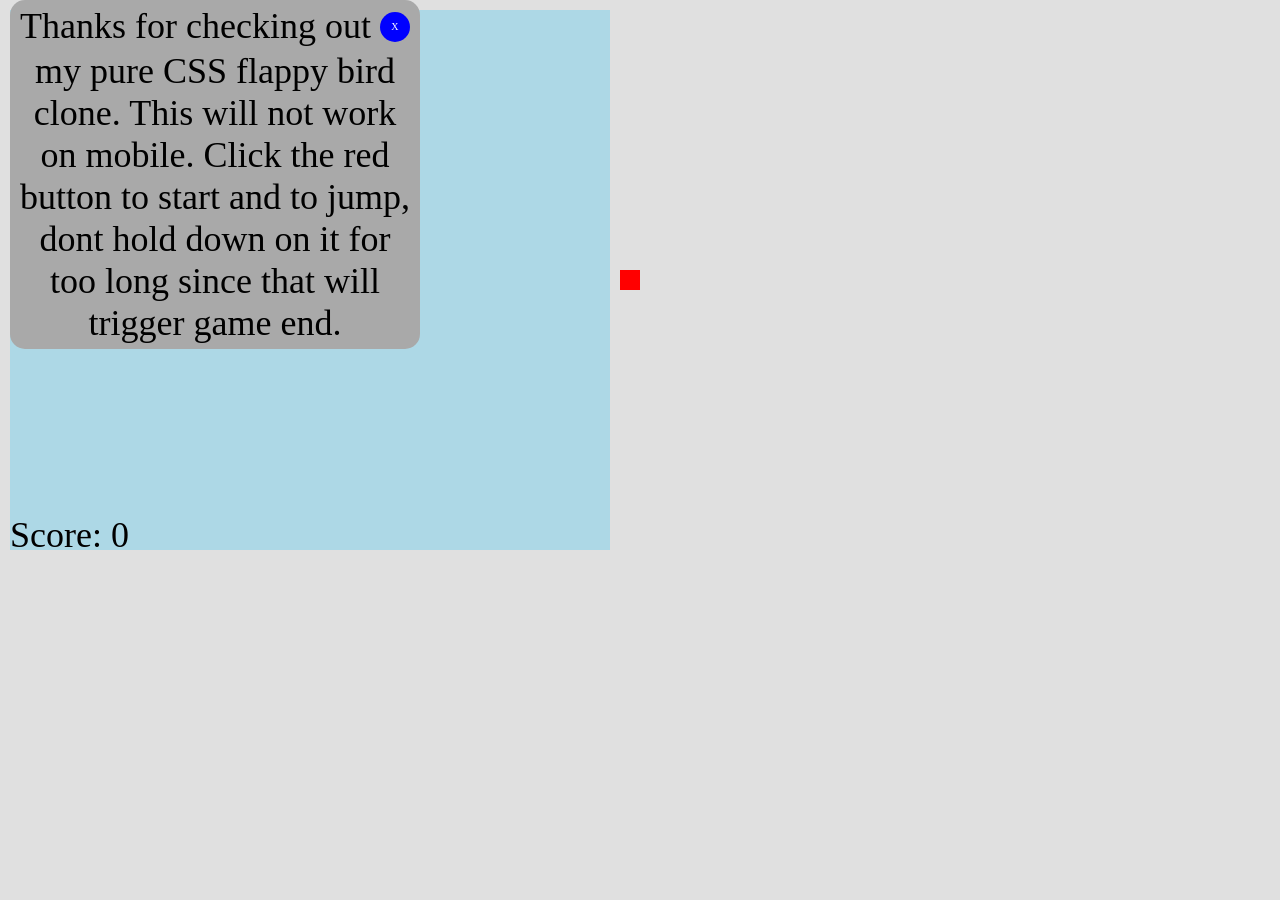
==== flappybird/index.html @ ee05d88c "done" ====
<!DOCTYPE html>
<html>
  <head>
    <link rel="stylesheet" href="./index.css" />
  </head>
  <body>
    <div id="randomiser">
      <div id="input-holder">
        <input name="a" type="radio" id="hide-info" />
        <input name="jump" type="radio" id="15-fall1" />
        <input name="jump" type="radio" id="14-fall1" />
        <input name="jump" type="radio" id="13-fall1" />
        <input name="jump" type="radio" id="12-fall1" />
        <input name="jump" type="radio" id="11-fall1" />
        <input name="jump" type="radio" id="10-fall1" />
        <input name="jump" type="radio" id="9-fall1" />
        <input name="jump" type="radio" id="8-fall1" />
        <input name="jump" type="radio" id="7-fall1" />
        <input name="jump" type="radio" id="6-fall1" />
        <input name="jump" type="radio" id="5-fall1" />
        <input name="jump" type="radio" id="4-fall1" />
        <input name="jump" type="radio" id="3-fall1" />
        <input name="jump" type="radio" id="2-fall1" />
        <input name="jump" type="radio" id="1-fall1" />
        <input name="jump" type="radio" id="0-fall1" />
        <input name="jump" type="radio" id="-1-fall1" />
        <input name="jump" type="radio" id="-2-fall1" />
        <input name="jump" type="radio" id="-3-fall1" />
        <input name="jump" type="radio" id="-4-fall1" />
        <input name="jump" type="radio" id="-5-fall1" />
        <input name="jump" type="radio" id="-6-fall1" />
        <input name="jump" type="radio" id="-7-fall1" />
        <input name="jump" type="radio" id="-8-fall1" />
        <input name="jump" type="radio" id="-9-fall1" />
        <input name="jump" type="radio" id="-10-fall1" />
        <input name="jump" type="radio" id="-11-fall1" />
        <input name="jump" type="radio" id="-12-fall1" />
        <input name="jump" type="radio" id="-13-fall1" />
        <input name="jump" type="radio" id="-14-fall1" />
        <input name="jump" type="radio" id="-15-fall1" />

        <input name="jump" type="radio" id="15-fall2" />
        <input name="jump" type="radio" id="14-fall2" />
        <input name="jump" type="radio" id="13-fall2" />
        <input name="jump" type="radio" id="12-fall2" />
        <input name="jump" type="radio" id="11-fall2" />
        <input name="jump" type="radio" id="10-fall2" />
        <input name="jump" type="radio" id="9-fall2" />
        <input name="jump" type="radio" id="8-fall2" />
        <input name="jump" type="radio" id="7-fall2" />
        <input name="jump" type="radio" id="6-fall2" />
        <input name="jump" type="radio" id="5-fall2" />
        <input name="jump" type="radio" id="4-fall2" />
        <input name="jump" type="radio" id="3-fall2" />
        <input name="jump" type="radio" id="2-fall2" />
        <input name="jump" type="radio" id="1-fall2" />
        <input name="jump" type="radio" id="0-fall2" />
        <input name="jump" type="radio" id="-1-fall2" />
        <input name="jump" type="radio" id="-2-fall2" />
        <input name="jump" type="radio" id="-3-fall2" />
        <input name="jump" type="radio" id="-4-fall2" />
        <input name="jump" type="radio" id="-5-fall2" />
        <input name="jump" type="radio" id="-6-fall2" />
        <input name="jump" type="radio" id="-7-fall2" />
        <input name="jump" type="radio" id="-8-fall2" />
        <input name="jump" type="radio" id="-9-fall2" />
        <input name="jump" type="radio" id="-10-fall2" />
        <input name="jump" type="radio" id="-11-fall2" />
        <input name="jump" type="radio" id="-12-fall2" />
        <input name="jump" type="radio" id="-13-fall2" />
        <input name="jump" type="radio" id="-14-fall2" />
        <input name="jump" type="radio" id="-15-fall2" />
      </div>
      <div id="game-screen"></div>
      <div id="bird-frame">
        <div id="bird"></div>
        <div class="jump-label-holder" id="jump-label-holder-1">
          <label class="game-ender"></label>
          <label for="15-fall1"></label>
          <label for="14-fall1"></label>
          <label for="13-fall1"></label>
          <label for="12-fall1"></label>
          <label for="11-fall1"></label>
          <label for="10-fall1"></label>
          <label for="9-fall1"></label>
          <label for="8-fall1"></label>
          <label for="7-fall1"></label>
          <label for="6-fall1"></label>
          <label for="5-fall1"></label>
          <label for="4-fall1"></label>
          <label for="3-fall1"></label>
          <label for="2-fall1"></label>
          <label for="1-fall1"></label>
          <label for="0-fall1"></label>
          <label for="-1-fall1"></label>
          <label for="-2-fall1"></label>
          <label for="-3-fall1"></label>
          <label for="-4-fall1"></label>
          <label for="-5-fall1"></label>
          <label for="-6-fall1"></label>
          <label for="-7-fall1"></label>
          <label for="-8-fall1"></label>
          <label for="-9-fall1"></label>
          <label for="-10-fall1"></label>
          <label for="-11-fall1"></label>
          <label for="-12-fall1"></label>
          <label for="-13-fall1"></label>
          <label for="-14-fall1"></label>
          <label for="-15-fall1"></label>
          <label class="game-ender"></label>
        </div>
        <div class="jump-label-holder" id="jump-label-holder-2">
          <label class="game-ender"></label>
          <label for="15-fall2"></label>
          <label for="14-fall2"></label>
          <label for="13-fall2"></label>
          <label for="12-fall2"></label>
          <label for="11-fall2"></label>
          <label for="10-fall2"></label>
          <label for="9-fall2"></label>
          <label for="8-fall2"></label>
          <label for="7-fall2"></label>
          <label for="6-fall2"></label>
          <label for="5-fall2"></label>
          <label for="4-fall2"></label>
          <label for="3-fall2"></label>
          <label for="2-fall2"></label>
          <label for="1-fall2"></label>
          <label for="0-fall2"></label>
          <label for="-1-fall2"></label>
          <label for="-2-fall2"></label>
          <label for="-3-fall2"></label>
          <label for="-4-fall2"></label>
          <label for="-5-fall2"></label>
          <label for="-6-fall2"></label>
          <label for="-7-fall2"></label>
          <label for="-8-fall2"></label>
          <label for="-9-fall2"></label>
          <label for="-10-fall2"></label>
          <label for="-11-fall2"></label>
          <label for="-12-fall2"></label>
          <label for="-13-fall2"></label>
          <label for="-14-fall2"></label>
          <label for="-15-fall2"></label>
          <label class="game-ender"></label>
        </div>
      </div>
      <div id="label-blocker">
        <div class="upper"></div>
        <div class="middle"></div>
        <div class="lower"></div>
      </div>
      <div id="pipe-1" class="pipe-frame">
        <div class="upper"></div>
        <div class="lower"></div>
        <div class="game-ender"></div>
      </div>
      <div id="pipe-2" class="pipe-frame">
        <div class="upper"></div>
        <div class="lower"></div>
        <div class="game-ender"></div>
      </div>
      <div id="pipe-3" class="pipe-frame">
        <div class="upper"></div>
        <div class="lower"></div>
        <div class="game-ender"></div>
      </div>
      <div id="score"></div>
      <div id="hider">
        <div id="hider-top"></div>
        <div id="hider-middle" class="blank">
          <div id="hider-left"></div>
          <div id="hider-game" class="blank"></div>
          <div id="hider-a"></div>
          <div id="hider-click" class="blank">
            <div></div>
            <div></div>
          </div>
          <div></div>
        </div>
        <div id="hider-bottom"></div>
      </div>
      <div id="message">
        Thanks for checking out <label for="hide-info"> X </label> my pure CSS
        flappy bird clone. This will not work on mobile. Click the red button to start and to jump, dont hold
        down on it for too long since that will trigger game end.
        <!-- <a href="">See how I made it.</a> -->
      </div>
      <div id="normal-end" class="game-end">
        Game Over! <br />
        Click <a href="./">here</a> to play again.
        It is possible the collision detection is a bit buggy, so if you think you didnt hit anything, try again and hopefully it will work better.
      </div>
      <div id="hold-end" class="game-end">
        Game Over! <br />
        Do not keep the mouse pressed on the red button for extended periods of
        time. Click
        <a href="./">here</a> to play again.
      </div>
    </div>
  </body>
</html>
---- flappybird/index.css ----
@property --randomiser {
  syntax: "<number>";
  initial-value: 0;
  inherits: true;
}

@property --bird-delta-y {
  syntax: "<length>";
  initial-value: 0px;
  inherits: true;
}

@property --pipe-left {
  syntax: "<length>";
  initial-value: 0px;
  inherits: true;
}

@property --score {
  syntax: "<integer>";
  initial-value: 0;
  inherits: true;
}

@font-face {
  font-family: "Orbitron";
  font-style: normal;
  font-weight: 400;
  src: url(font.woff2) format("woff2");
  unicode-range: U+0000-00FF, U+0131, U+0152-0153, U+02BB-02BC, U+02C6, U+02DA,
    U+02DC, U+2000-206F, U+2074, U+20AC, U+2122, U+2191, U+2193, U+2212, U+2215,
    U+FEFF, U+FFFD;
}

:root {
  --jump-height: 70px;
  --fall-distance: 800px;
  --jump-duration: 1.5s;

  --active-number: 0;
  --click-box-height: 20px;
  --click-box-number: 33;
  --click-box-width: 20px;

  --user-target-side-length: 20px;

  --game-width: 600px;
  --bird-frame-width: 630px;
  --game-height-in-boxes: 27;
  --game-height: calc(var(--click-box-height) * var(--game-height-in-boxes));

  --margin-top: 10px;
  --margin-left: 10px;
  --background: #e0e0e0;

  --brid-x: 80px;
  --bird-delta-y: 0px;
  --bird-frame-height: calc(var(--click-box-height) * var(--click-box-number));
  --bird-frame-base-top: calc(
    var(--margin-top) - var(--click-box-height) *
      (var(--click-box-number) - var(--game-height-in-boxes)) / 2
  );
  --furthest-click-dist: calc(
    var(--click-box-height) * (var(--click-box-number) - 1) / 2
  );
  --bird-frame-top: calc(
    var(--bird-frame-base-top) +
      clamp(
        var(--furthest-click-dist) * -1,
        var(--bird-delta-y) + var(--active-number) * var(--click-box-height),
        var(--furthest-click-dist)
      )
  );

  animation-fill-mode: forwards;
  animation-duration: var(--jump-duration);

  --bird-width: 40px;

  --pipe-width: 80px;
  --pipe-vertical-gap: 140px;
  --pipe-horizontol-gap: 300px;
  --pipe-count: 3;
  --pipe-speed: calc(95px / 1s);
  --pipe-delay: calc(var(--pipe-horizontol-gap) / var(--pipe-speed));
  --pipe-duration: calc(var(--pipe-delay) * var(--pipe-count));

  --max-index: 10000;

  font-family: Orbitron;
  background-color: lightgray;
  font-size: 36px;
}

body {
  height: 100vh;
  width: 100vw;
  margin: 0px var(--margin-left);
  background-color: #e0e0e0;
  overflow: hidden;
}

#game-screen {
  position: fixed;
  background-color: lightblue;
  height: var(--game-height);
  width: var(--game-width);
  top: var(--margin-top);
}

label {
  width: var(--click-box-width);
  height: var(--click-box-height);
  background-color: blue;
  cursor: pointer;
}
label:active {
  height: 300px;
}

#input-holder {
  display: none;
}

#bird-frame {
  position: absolute;
  display: flex;
  align-items: center;
  justify-content: space-between;
  width: var(--bird-frame-width);
  height: var(--bird-frame-height);
  top: var(--bird-frame-top);
}

.jump-label-holder {
  display: flex;
  flex-direction: column;
}

#bird {
  position: relative;
  left: var(--brid-x);
  background-image: url("./bird.svg");
  height: var(--bird-width);
  width: var(--bird-width);
  z-index: 2;
  transition: background-image 0.06s steps(1);
}

#bird:has(~ div label:active) {
  background-image: url("./bird-flap.svg");
  transition: background-image 0s steps(1);
}

#jump-label-holder-2 {
  display: none;
}

div:has(input[id$="fall1"]:checked) ~ * #jump-label-holder-2 {
  display: flex;
}

div:has(input[id$="fall1"]:checked) ~ * #jump-label-holder-1 {
  display: none;
}

:root:not(:has(input#hide-info:checked)) #jump-label-holder-1,
:root:not(:has(input#hide-info:checked)) #jump-label-holder-2 {
  display: none !important;
}

/* Pipes */

#pipe-1 {
  --pipe-number: 1;
}

#pipe-2 {
  --pipe-number: 2;
  animation-delay: calc(var(--pipe-delay) * 1);
}

#pipe-3 {
  --pipe-number: 3;
  animation-delay: calc(var(--pipe-delay) * 2);
}

.pipe-frame {
  /* Calculate gap location */
  --integer: round(
    down,
    calc((var(--score) + 3 - var(--pipe-number)) / 3)
  );
  --pipe-index: calc(var(--integer) * 3 + var(--pipe-number));
  --secondary-index: calc(var(--pipe-index) + 3 * round(down, var(--randomiser)));
  --random-number: calc(
    (1 + sin(20 * pow(var(--secondary-index), 6 / 7)) * sin(pow( 4 * var(--pipe-index), 1.5))) / 2
  );

  --y-of-top: calc(
    40px + var(--random-number) *
      (var(--game-height) - var(--pipe-vertical-gap) - 80px)
  );

  position: fixed;
  width: var(--pipe-width);
  display: flex;
  flex-direction: column;
  justify-content: space-between;
  height: var(--game-height);
  top: var(--margin-top);

  z-index: 3;
  animation-duration: var(--pipe-duration);
  animation-timing-function: linear;
  animation-iteration-count: infinite;

  pointer-events: none;
  --pipe-left: calc(var(--margin-left) + var(--game-width));
  left: var(--pipe-left);
  --collision-in-x: calc(
    (
        max(
            0px,
            var(--brid-x) + var(--margin-left) + var(--bird-width) -
              var(--pipe-left)
          ) / 1px
      ) *
      max(
        0px,
        var(--pipe-left) + var(--pipe-width) - var(--brid-x) -
          var(--margin-left)
      )
  );
  --bird-top: calc(
    var(--bird-frame-top) - var(--margin-top) +
      (var(--bird-frame-height) - var(--bird-width)) / 2
  );
  --collision-in-y: calc(
    max(0px, var(--y-of-top) - var(--bird-top)) +
      max(
        0px,
        var(--bird-top) + var(--bird-width) - var(--y-of-top) -
          var(--pipe-vertical-gap)
      )
  );
}

.pipe-frame div {
  background-image: url("./pipe.svg");
  width: 100%;
}

.pipe-frame .upper {
  height: var(--y-of-top);
  transform: rotate(180deg);
}

.pipe-frame .lower {
  height: calc(var(--game-height) - var(--y-of-top) - var(--pipe-vertical-gap));
}

.pipe-frame .game-ender {
  position: absolute;
  left: calc(-1 * var(--pipe-left));
  top: -10px;
  pointer-events: auto;
  opacity: 0;
  height: calc(
    200vh * (var(--collision-in-x) / 1px) * var(--collision-in-y) / 1px
  );
  width: 100vw;
}

/* Score */
#score {
  counter-reset: score;
  counter-increment: score var(--score);
}

#score::after {
  position: fixed;
  top: calc(var(--game-height) + var(--margin-top) - 36px);
  z-index: 30;

  content: "Score: " counter(score);
}

/* Animation states */

:root,
:root .pipe-frame,
:root body {
  animation-play-state: paused;
}

:root:hover:not(:has(label:active), :has(.game-end:hover, #message:hover)),
:root:hover:not(:has(.game-end:hover, #message:hover)) body,
:root:hover:not(:has(.game-end:hover, #message:hover)) .pipe-frame {
  animation-play-state: running;
}

/* Pipe animation */

#randomiser {
  animation-name: randomiser;
  animation-duration: 3600s;
}

@keyframes randomiser {
  0% {
    --randomiser: 0;
  }
  100% {
    --randomiser: 100000000;
  }
}

#randomiser:has(input#hide-info:checked) {
  animation-play-state: paused;
  
}

:root:has(input[name="jump"]:checked) .pipe-frame {
  animation-name: pipe;
}

@keyframes pipe {
  0% {
    --pipe-left: calc(var(--margin-left) + var(--game-width));
  }
  100% {
    --pipe-left: calc(
      var(--margin-left) + var(--game-width) - var(--pipe-duration) *
        var(--pipe-speed)
    );
  }
}

/* @keyframes index */

body:has(input[name="jump"]:checked) {
  --score: 0;
  animation-name: passed-index;
  animation-duration: calc(var(--max-index) * var(--pipe-delay));
  animation-delay: calc(
    (var(--game-width) + var(--pipe-width)) / var(--pipe-speed)
  );
  animation-timing-function: steps(var(--max-index), jump-start);
}

@keyframes passed-index {
  0% {
    --score: 0;
  }
  100% {
    --score: var(--max-index);
  }
}

/* Jump and fall animations */

:root:has(input[id$="fall1"]:checked) {
  animation-name: jumpAndFall2;
}
:root:has(input[id$="fall2"]:checked) {
  animation-name: jumpAndFall;
}

@keyframes jumpAndFall {
  0% {
    --bird-delta-y: 0;
    animation-timing-function: cubic-bezier(0.22, 1, 0.36, 1);
  }
  25% {
    --bird-delta-y: calc(-1 * var(--jump-height));
    animation-timing-function: cubic-bezier(0.68, 0, 1, 0.26);
  }
  100% {
    --bird-delta-y: var(--fall-distance)
  }
}

@keyframes jumpAndFall2 {
  0% {
    --bird-delta-y: 0;
    animation-timing-function: cubic-bezier(0.22, 1, 0.36, 1);
  }
  25% {
    --bird-delta-y: calc(-1 * var(--jump-height));
    animation-timing-function: cubic-bezier(0.68, 0, 1, 0.26);
  }
  100% {
    --bird-delta-y: var(--fall-distance)
  }
}

/* Label blocker */

#label-blocker {
  position: fixed;
  height: 100vh;
  width: var(--click-box-width);
  top: var(--margin-top);
  left: calc(
    var(--bird-frame-width) + var(--margin-left) - var(--click-box-width)
  );
  pointer-events: none;
  z-index: 15;
}

#label-blocker .upper {
  height: calc((var(--game-height) - var(--user-target-side-length)) / 2);
  width: 100%;
  pointer-events: auto;
}

#label-blocker .middle {
  height: var(--user-target-side-length);
  pointer-events: none;
  background-color: red;
}

#label-blocker .lower {
  height: 100%;
  width: 100%;
  pointer-events: auto;
}

/* Hiders - Used to cover up elements when not on game screen or in clicker location */

#hider {
  position: fixed;
  display: flex;
  flex-direction: column;
  width: max(100vw, var(--game-width) + 40px);
  height: 100vh;
  left: 0px;
  z-index: 10;
}

#hider > * {
  width: 100%;
}

#hider {
  pointer-events: none !important;
}

#hider :not(.blank) {
  background-color: var(--background);
}

#hider-top {
  height: var(--margin-top);
}

#hider-middle {
  height: var(--game-height);
  display: flex;
}

#hider-left {
  width: var(--margin-left);
}

#hider-game {
  width: var(--game-width);
}

#hider-a {
  width: calc(
    var(--bird-frame-width) - var(--game-width) - var(--user-target-side-length)
  );
}

#hider-click {
  width: var(--user-target-side-length);
}

#hider-click div {
  height: calc((var(--game-height) - var(--user-target-side-length)) / 2);
}

#hider-click div + div {
  margin-top: var(--user-target-side-length);
}

#hider-middle :last-child {
  flex-grow: 1;
}

#hider-bottom {
  flex-grow: 1;
}

/* Game end screen */

.game-end {
  position: fixed;
  left: 0px;
  height: 100vh;
  width: 100vw;
  background-color: rgba(255, 255, 255, 0.6);
  top: 100vh;
  z-index: 20;
  transition: top 6000s steps(1);
}

div:has(.game-ender:hover) ~ #normal-end,
.game-end:hover {
  top: 0;
  transition: top 0s;
}

div:has(label:active) ~ #hold-end {
  top: 0;
  transition: top 0s 0.3s;
}

/* Information screen */

#message {
  display: block;
  position: fixed;
  z-index: 200;

  background-color: darkgray;
  border-radius: 15px;

  text-align: center;
  width: 400px;
  padding: 5px;
}

:root:has(input#hide-info:checked) #message {
  display: none;
}

label[for="hide-info"] {
  display: inline-block;
  position: relative;
  bottom: 8px;

  height: 30px;
  width: 30px;
  border-radius: 15px;

  color: white;
  font-size: 10px;
  line-height: 30px;
}

/* Set active click number */
:root:has(input[id^="1"]:checked) {
  --active-number: 1;
}
:root:has(input[id^="0"]:checked) {
  --active-number: 0;
}
:root:has(input[id^="-1"]:checked) {
  --active-number: -1;
}
:root:has(input[id^="15"]:checked) {
  --active-number: 15;
}
:root:has(input[id^="14"]:checked) {
  --active-number: 14;
}
:root:has(input[id^="13"]:checked) {
  --active-number: 13;
}
:root:has(input[id^="12"]:checked) {
  --active-number: 12;
}
:root:has(input[id^="11"]:checked) {
  --active-number: 11;
}
:root:has(input[id^="10"]:checked) {
  --active-number: 10;
}
:root:has(input[id^="9"]:checked) {
  --active-number: 9;
}
:root:has(input[id^="8"]:checked) {
  --active-number: 8;
}
:root:has(input[id^="7"]:checked) {
  --active-number: 7;
}
:root:has(input[id^="6"]:checked) {
  --active-number: 6;
}
:root:has(input[id^="5"]:checked) {
  --active-number: 5;
}
:root:has(input[id^="4"]:checked) {
  --active-number: 4;
}
:root:has(input[id^="3"]:checked) {
  --active-number: 3;
}
:root:has(input[id^="2"]:checked) {
  --active-number: 2;
}
:root:has(input[id^="-2"]:checked) {
  --active-number: -2;
}
:root:has(input[id^="-3"]:checked) {
  --active-number: -3;
}
:root:has(input[id^="-4"]:checked) {
  --active-number: -4;
}
:root:has(input[id^="-5"]:checked) {
  --active-number: -5;
}
:root:has(input[id^="-6"]:checked) {
  --active-number: -6;
}
:root:has(input[id^="-7"]:checked) {
  --active-number: -7;
}
:root:has(input[id^="-8"]:checked) {
  --active-number: -8;
}
:root:has(input[id^="-9"]:checked) {
  --active-number: -9;
}
:root:has(input[id^="-10"]:checked) {
  --active-number: -10;
}
:root:has(input[id^="-11"]:checked) {
  --active-number: -11;
}
:root:has(input[id^="-12"]:checked) {
  --active-number: -12;
}
:root:has(input[id^="-13"]:checked) {
  --active-number: -13;
}
:root:has(input[id^="-14"]:checked) {
  --active-number: -14;
}
:root:has(input[id^="-15"]:checked) {
  --active-number: -15;
}

/* hover doesnt work when using translate */
/* pause game when certain parts not hovered over for clear endgame state */
/* Insert flappy bird and play */
/* rise animation-timing-function: cubic-bezier(0.33333, 0.66667, 0.66667, 1) */
/* fall animation-timing-function: cubic-bezier(0.33333, 0, 0.66667, 0.33333) */
/* needs to be fixed so not altered by inpout:activw */
/* height: var(--game-height/); */
/* before below figure out how to account for changing height when active?
  fix height sperately */
/* let height be defined by number of jump buttons, add varible for extra jump buttons, adjust #bird-frame top based on that, add endgame labels and screen on top of that */
/* translate y fail */
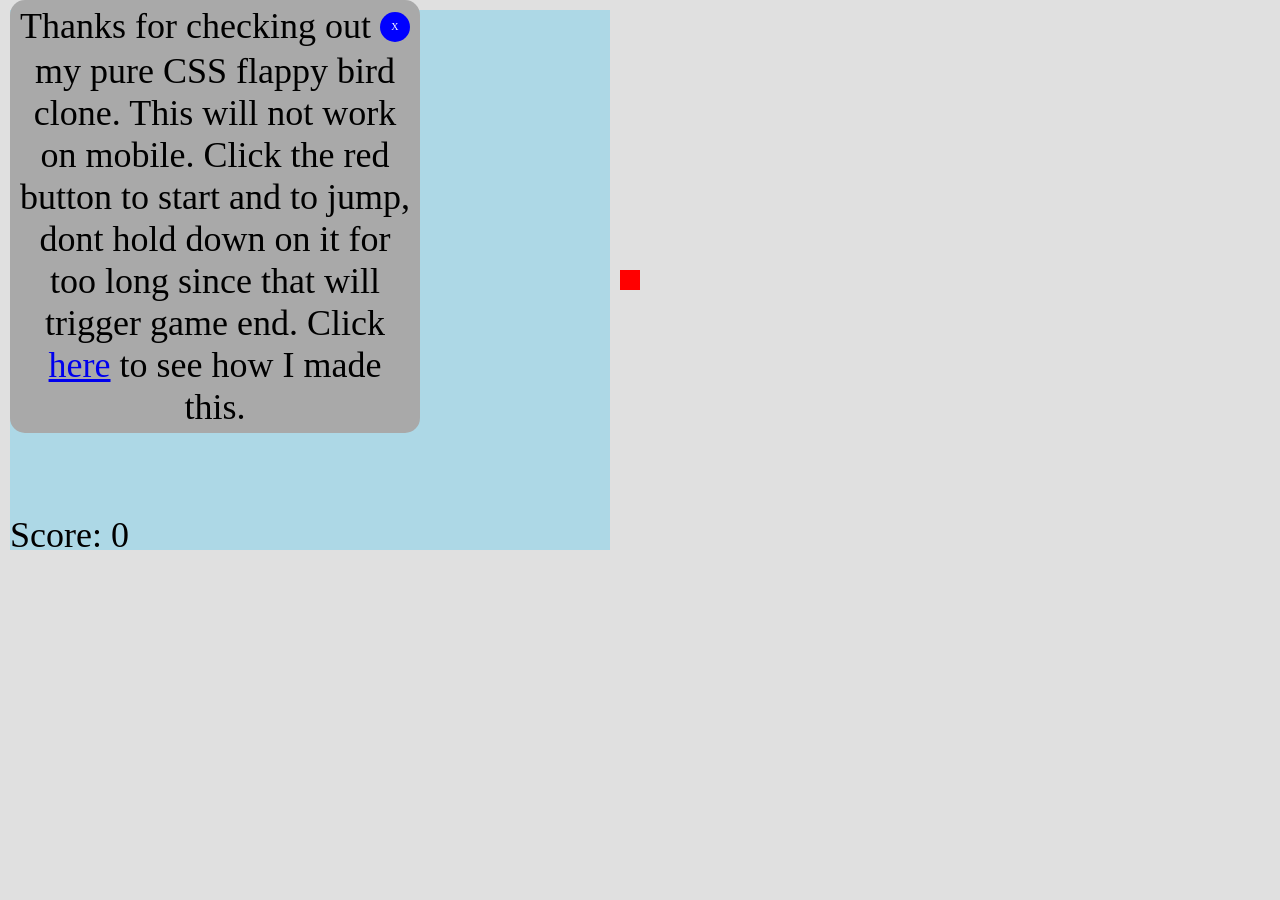
==== commit 112625f8: "add links to blog" ====
--- a/flappybird/index.html
+++ b/flappybird/index.html
@@ -1,4 +1,4 @@
-<!DOCTYPE html>
+<!doctype html>
 <html>
   <head>
     <link rel="stylesheet" href="./index.css" />
@@ -182,20 +182,33 @@
       </div>
       <div id="message">
         Thanks for checking out <label for="hide-info"> X </label> my pure CSS
-        flappy bird clone. This will not work on mobile. Click the red button to start and to jump, dont hold
-        down on it for too long since that will trigger game end.
-        <!-- <a href="">See how I made it.</a> -->
+        flappy bird clone. This will not work on mobile. Click the red button to
+        start and to jump, dont hold down on it for too long since that will
+        trigger game end. Click
+        <a href="https://blog.scottlogic.com/2026/03/09/noJS-3-flappy-bird.html"
+          >here</a
+        >
+        to see how I made this.
       </div>
       <div id="normal-end" class="game-end">
         Game Over! <br />
-        Click <a href="./">here</a> to play again.
-        It is possible the collision detection is a bit buggy, so if you think you didnt hit anything, try again and hopefully it will work better.
+        Click <a href="./">here</a> to play again. It is possible the collision
+        detection is a bit buggy, so if you think you didnt hit anything, try
+        again and hopefully it will work better. Click
+        <a href="https://blog.scottlogic.com/2026/03/09/noJS-3-flappy-bird.html"
+          >here</a
+        >
+        to see how I made this.
       </div>
       <div id="hold-end" class="game-end">
         Game Over! <br />
         Do not keep the mouse pressed on the red button for extended periods of
-        time. Click
-        <a href="./">here</a> to play again.
+        time. Also this game does not work on mobile. Click
+        <a href="./">here</a> to play again. Click
+        <a href="https://blog.scottlogic.com/2026/03/09/noJS-3-flappy-bird.html"
+          >here</a
+        >
+        to see how I made this.
       </div>
     </div>
   </body>
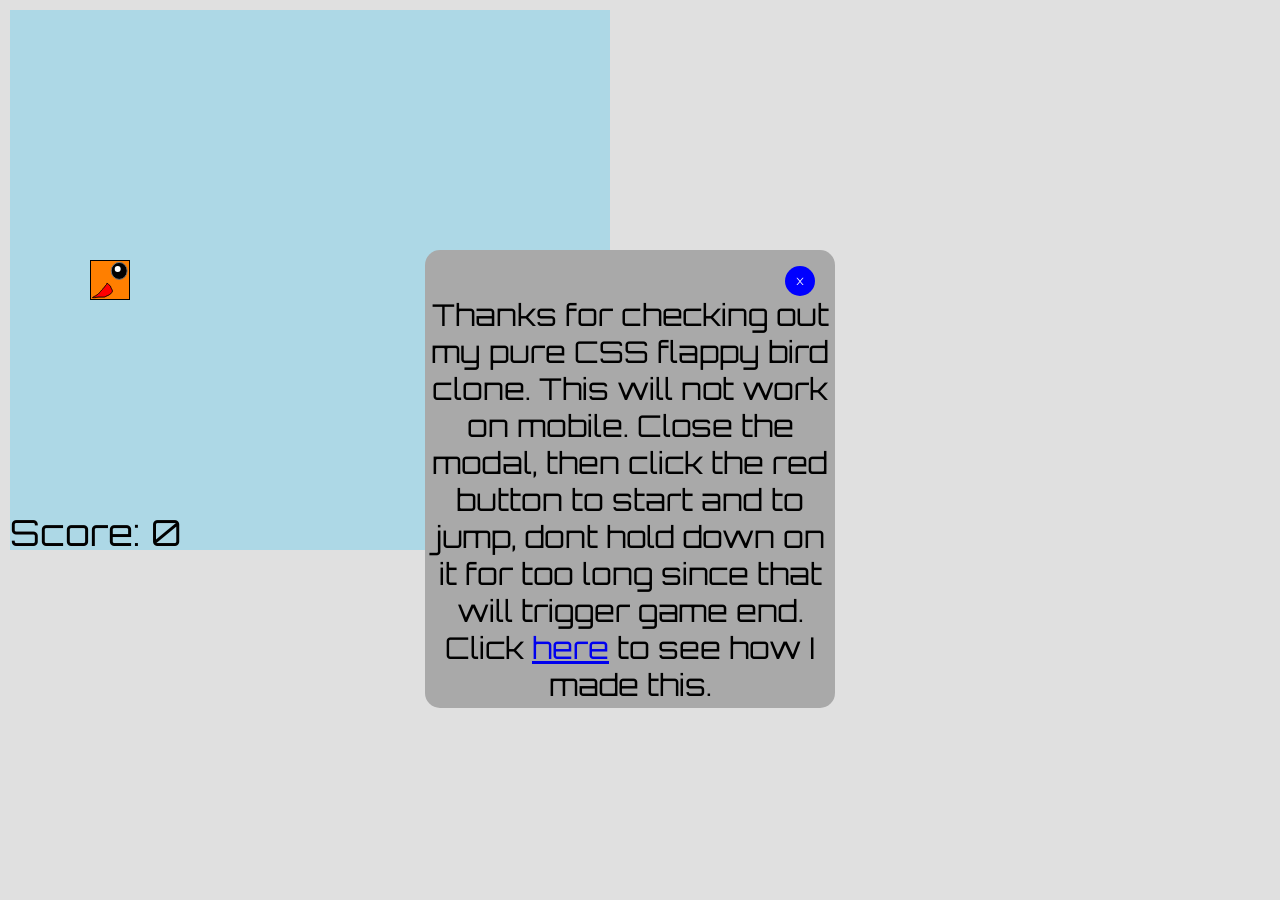
==== commit 8218d30b: "style better" ====
--- a/flappybird/index.html
+++ b/flappybird/index.html
@@ -2,6 +2,7 @@
 <html>
   <head>
     <link rel="stylesheet" href="./index.css" />
+    <link rel="icon" href="./bird.svg" type="image/svg+xml"></link>
   </head>
   <body>
     <div id="randomiser">
@@ -181,8 +182,10 @@
         <div id="hider-bottom"></div>
       </div>
       <div id="message">
-        Thanks for checking out <label for="hide-info"> X </label> my pure CSS
-        flappy bird clone. This will not work on mobile. Click the red button to
+        <label for="hide-info"> X </label>
+        <br>
+        Thanks for checking out my pure CSS
+        flappy bird clone. This will not work on mobile. Close the modal, then click the red button to
         start and to jump, dont hold down on it for too long since that will
         trigger game end. Click
         <a href="https://blog.scottlogic.com/2026/03/09/noJS-3-flappy-bird.html"
--- a/flappybird/index.css
+++ b/flappybird/index.css
@@ -26,10 +26,11 @@
   font-family: "Orbitron";
   font-style: normal;
   font-weight: 400;
-  src: url(font.woff2) format("woff2");
-  unicode-range: U+0000-00FF, U+0131, U+0152-0153, U+02BB-02BC, U+02C6, U+02DA,
-    U+02DC, U+2000-206F, U+2074, U+20AC, U+2122, U+2191, U+2193, U+2212, U+2215,
-    U+FEFF, U+FFFD;
+  src: url("../font.woff2") format("woff2");
+  unicode-range:
+    U+0000-00FF, U+0131, U+0152-0153, U+02BB-02BC, U+02C6, U+02DA, U+02DC,
+    U+2000-206F, U+2074, U+20AC, U+2122, U+2191, U+2193, U+2212, U+2215, U+FEFF,
+    U+FFFD;
 }
 
 :root {
@@ -187,14 +188,17 @@
 
 .pipe-frame {
   /* Calculate gap location */
-  --integer: round(
-    down,
-    calc((var(--score) + 3 - var(--pipe-number)) / 3)
-  );
+  --integer: round(down, calc((var(--score) + 3 - var(--pipe-number)) / 3));
   --pipe-index: calc(var(--integer) * 3 + var(--pipe-number));
-  --secondary-index: calc(var(--pipe-index) + 3 * round(down, var(--randomiser)));
+  --secondary-index: calc(
+    var(--pipe-index) + 3 * round(down, var(--randomiser))
+  );
   --random-number: calc(
-    (1 + sin(20 * pow(var(--secondary-index), 6 / 7)) * sin(pow( 4 * var(--pipe-index), 1.5))) / 2
+    (
+        1 + sin(20 * pow(var(--secondary-index), 6 / 7)) *
+          sin(pow(4 * var(--pipe-index), 1.5))
+      ) /
+      2
   );
 
   --y-of-top: calc(
@@ -224,7 +228,8 @@
             0px,
             var(--brid-x) + var(--margin-left) + var(--bird-width) -
               var(--pipe-left)
-          ) / 1px
+          ) /
+          1px
       ) *
       max(
         0px,
@@ -280,7 +285,7 @@
 
 #score::after {
   position: fixed;
-  top: calc(var(--game-height) + var(--margin-top) - 36px);
+  top: calc(var(--game-height) + var(--margin-top) - 40px);
   z-index: 30;
 
   content: "Score: " counter(score);
@@ -318,7 +323,6 @@
 
 #randomiser:has(input#hide-info:checked) {
   animation-play-state: paused;
-  
 }
 
 :root:has(input[name="jump"]:checked) .pipe-frame {
@@ -377,7 +381,7 @@
     animation-timing-function: cubic-bezier(0.68, 0, 1, 0.26);
   }
   100% {
-    --bird-delta-y: var(--fall-distance)
+    --bird-delta-y: var(--fall-distance);
   }
 }
 
@@ -391,7 +395,7 @@
     animation-timing-function: cubic-bezier(0.68, 0, 1, 0.26);
   }
   100% {
-    --bird-delta-y: var(--fall-distance)
+    --bird-delta-y: var(--fall-distance);
   }
 }
 
@@ -501,7 +505,7 @@
   left: 0px;
   height: 100vh;
   width: 100vw;
-  background-color: rgba(255, 255, 255, 0.6);
+  background-color: rgba(255, 255, 255, 0.9);
   top: 100vh;
   z-index: 20;
   transition: top 6000s steps(1);
@@ -524,12 +528,17 @@
   display: block;
   position: fixed;
   z-index: 200;
+  font-size: 30px;
 
   background-color: darkgray;
   border-radius: 15px;
 
   text-align: center;
   width: 400px;
+  top: 50%;
+  left: 50%;
+  margin-top: -200px;
+  margin-left: -215px;
   padding: 5px;
 }
 
@@ -540,7 +549,7 @@
 label[for="hide-info"] {
   display: inline-block;
   position: relative;
-  bottom: 8px;
+  left: 170px;
 
   height: 30px;
   width: 30px;
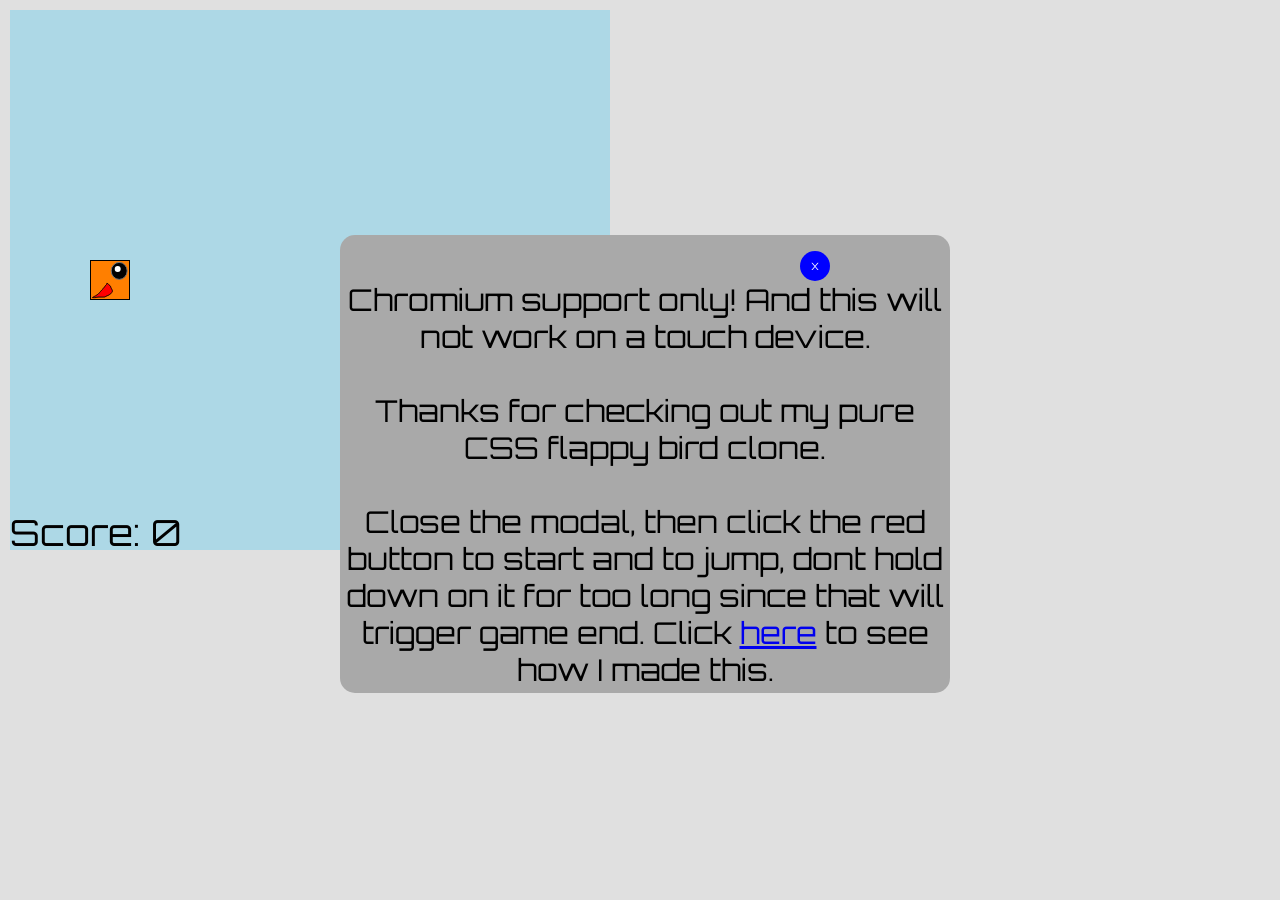
==== commit b61f1227: "update end game message" ====
--- a/flappybird/index.html
+++ b/flappybird/index.html
@@ -184,8 +184,15 @@
       <div id="message">
         <label for="hide-info"> X </label>
         <br>
-        Thanks for checking out my pure CSS
-        flappy bird clone. This will not work on mobile. Close the modal, then click the red button to
+        Chromium support only!  And this will not work on a touch device.
+        <br />
+        <br />
+        
+        Thanks for checking out my pure CSS flappy bird clone. 
+        <br />
+        <br />
+        
+        Close the modal, then click the red button to
         start and to jump, dont hold down on it for too long since that will
         trigger game end. Click
         <a href="https://blog.scottlogic.com/2026/03/09/noJS-3-flappy-bird.html"
@@ -205,8 +212,16 @@
       </div>
       <div id="hold-end" class="game-end">
         Game Over! <br />
+        <br/>
         Do not keep the mouse pressed on the red button for extended periods of
-        time. Also this game does not work on mobile. Click
+        time. 
+        <br/>
+        <br/>
+        Also this game does not work on work on a touch device, you need a mouse.
+        <br/>
+        <br/>
+        
+        Click
         <a href="./">here</a> to play again. Click
         <a href="https://blog.scottlogic.com/2026/03/09/noJS-3-flappy-bird.html"
           >here</a
--- a/flappybird/index.css
+++ b/flappybird/index.css
@@ -534,11 +534,11 @@
   border-radius: 15px;
 
   text-align: center;
-  width: 400px;
+  width: 600px;
   top: 50%;
   left: 50%;
-  margin-top: -200px;
-  margin-left: -215px;
+  margin-top: -215px;
+  margin-left: -300px;
   padding: 5px;
 }
 
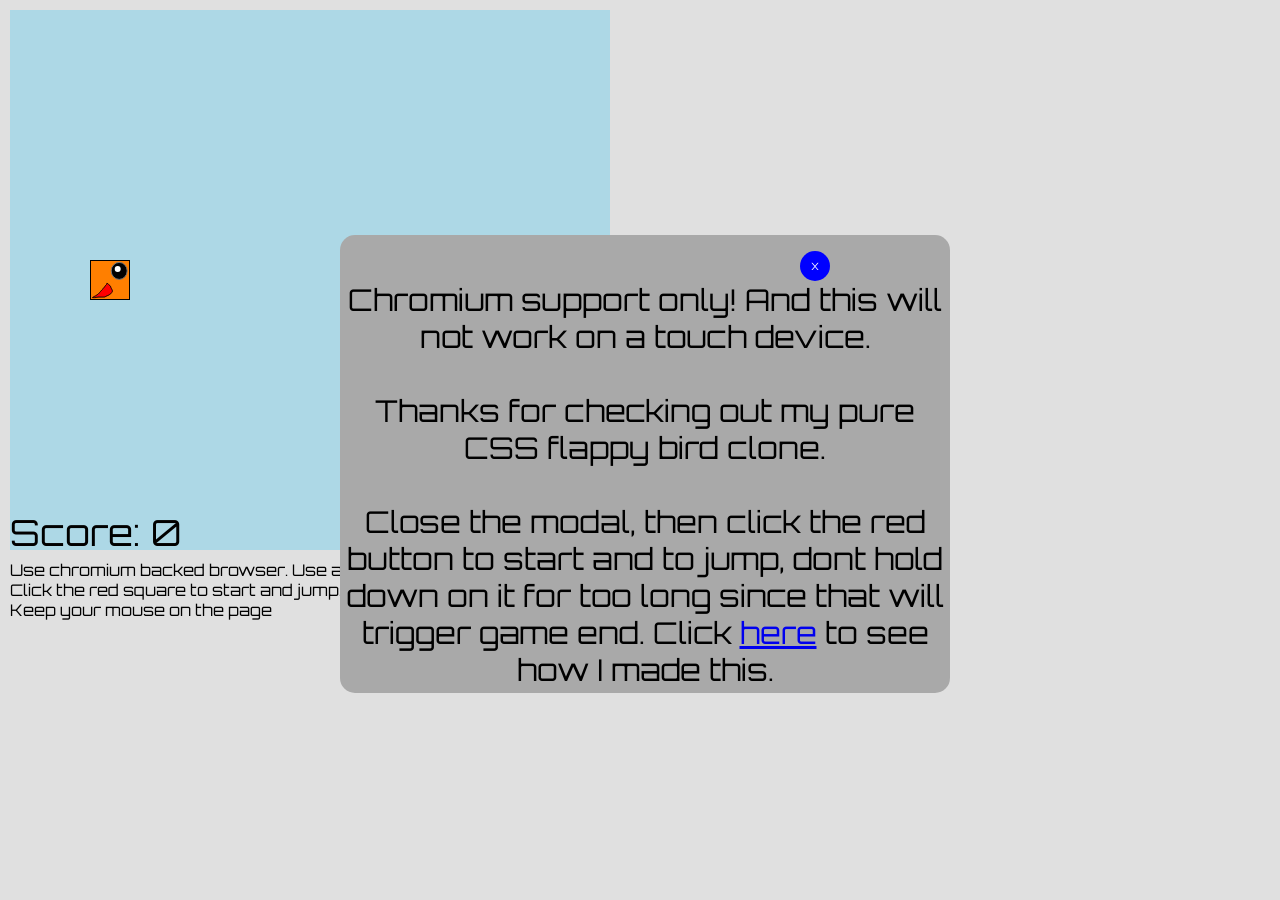
==== commit fb0606cc: "update instructions" ====
--- a/flappybird/index.html
+++ b/flappybird/index.html
@@ -229,5 +229,10 @@
         to see how I made this.
       </div>
     </div>
+    <div id="instructions">
+      Use chromium backed browser. Use a desktop. <br />
+      Click the red square to start and jump. <br />
+      Keep your mouse on the page
+    </div>
   </body>
 </html>
--- a/flappybird/index.css
+++ b/flappybird/index.css
@@ -291,6 +291,13 @@
   content: "Score: " counter(score);
 }
 
+#instructions {
+  position: fixed;
+  font-size: 16px;
+  top: calc(var(--margin-top) + var(--game-height) + 10px);
+  z-index: 30;
+}
+
 /* Animation states */
 
 :root,
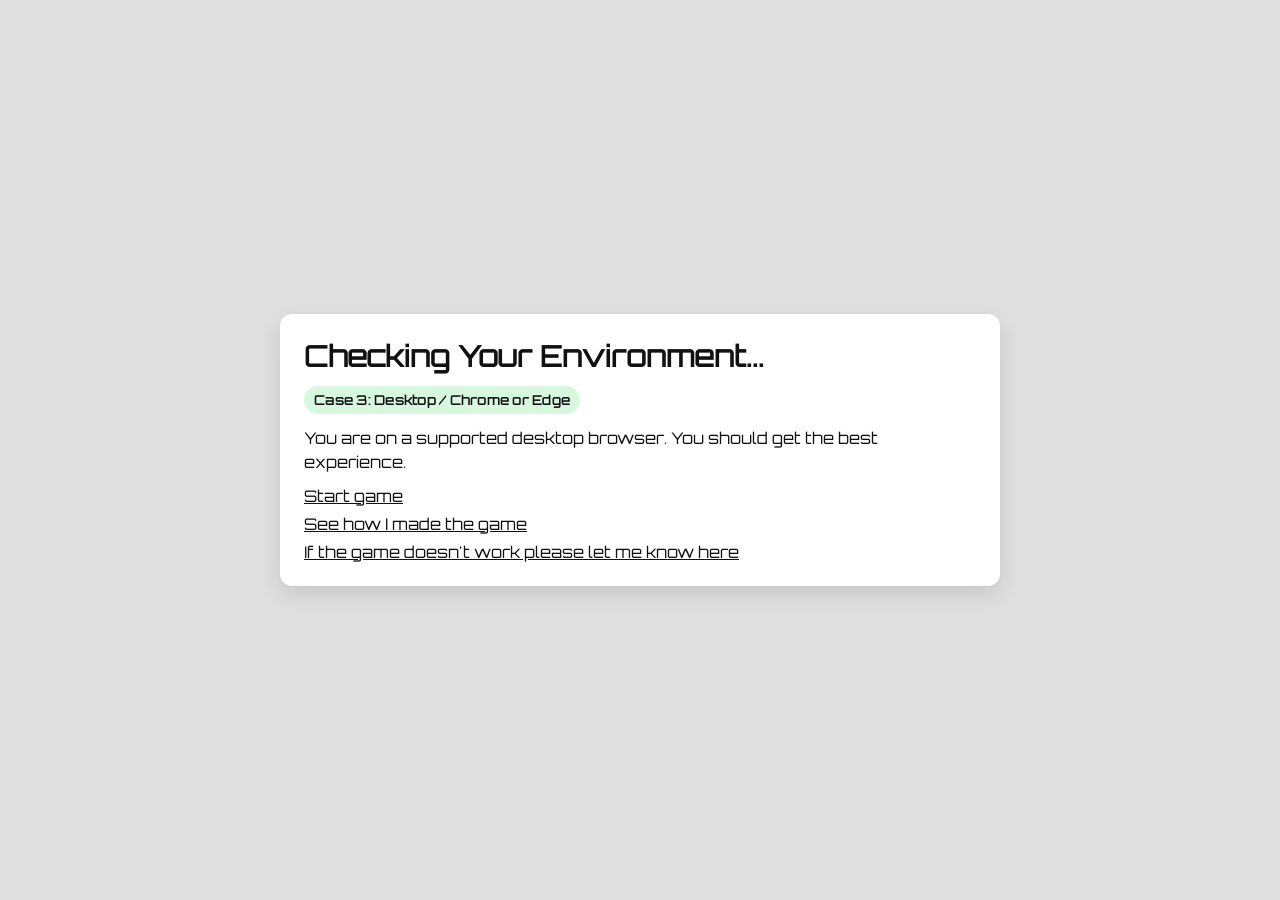
==== commit 7f50e03d: "add tester page to flappybird" ====
--- a/flappybird/index.html
+++ b/flappybird/index.html
@@ -1,238 +1,220 @@
 <!doctype html>
-<html>
+<html lang="en">
   <head>
-    <link rel="stylesheet" href="./index.css" />
-    <link rel="icon" href="./bird.svg" type="image/svg+xml"></link>
+    <meta charset="UTF-8" />
+    <meta name="viewport" content="width=device-width, initial-scale=1" />
+    <title>Environment Check</title>
+    <style>
+      @font-face {
+        font-family: "Orbitron";
+        font-style: normal;
+        font-weight: 400;
+        src: url("../font.woff2") format("woff2");
+        unicode-range:
+          U+0000-00FF, U+0131, U+0152-0153, U+02BB-02BC, U+02C6, U+02DA, U+02DC,
+          U+2000-206F, U+2074, U+20AC, U+2122, U+2191, U+2193, U+2212, U+2215,
+          U+FEFF, U+FFFD;
+      }
+
+      :root {
+        font-family: Orbitron;
+      }
+
+      * {
+        box-sizing: border-box;
+      }
+
+      body {
+        margin: 0;
+        min-height: 100dvh;
+        background: #e0e0e0;
+        color: #111;
+        display: grid;
+        place-items: center;
+        padding: 16px;
+      }
+
+      main {
+        width: min(100%, 720px);
+        background: #fff;
+        border-radius: 12px;
+        padding: 16px;
+        box-shadow: 0 8px 24px rgba(0, 0, 0, 0.12);
+      }
+
+      h1 {
+        margin: 0 0 8px;
+        font-size: 1.4rem;
+      }
+
+      p {
+        margin: 0 0 12px;
+        line-height: 1.5;
+      }
+
+      .badge {
+        display: inline-block;
+        margin: 4px 0 12px;
+        padding: 6px 10px;
+        border-radius: 999px;
+        font-size: 0.8rem;
+        font-weight: 700;
+        letter-spacing: 0.02em;
+      }
+
+      .links {
+        display: grid;
+        gap: 8px;
+      }
+
+      .view {
+        display: none;
+      }
+
+      .view.is-visible {
+        display: block;
+      }
+
+      a {
+        color: inherit;
+      }
+
+      @media (min-width: 640px) {
+        main {
+          padding: 24px;
+        }
+
+        h1 {
+          font-size: 1.8rem;
+        }
+      }
+    </style>
   </head>
   <body>
-    <div id="randomiser">
-      <div id="input-holder">
-        <input name="a" type="radio" id="hide-info" />
-        <input name="jump" type="radio" id="15-fall1" />
-        <input name="jump" type="radio" id="14-fall1" />
-        <input name="jump" type="radio" id="13-fall1" />
-        <input name="jump" type="radio" id="12-fall1" />
-        <input name="jump" type="radio" id="11-fall1" />
-        <input name="jump" type="radio" id="10-fall1" />
-        <input name="jump" type="radio" id="9-fall1" />
-        <input name="jump" type="radio" id="8-fall1" />
-        <input name="jump" type="radio" id="7-fall1" />
-        <input name="jump" type="radio" id="6-fall1" />
-        <input name="jump" type="radio" id="5-fall1" />
-        <input name="jump" type="radio" id="4-fall1" />
-        <input name="jump" type="radio" id="3-fall1" />
-        <input name="jump" type="radio" id="2-fall1" />
-        <input name="jump" type="radio" id="1-fall1" />
-        <input name="jump" type="radio" id="0-fall1" />
-        <input name="jump" type="radio" id="-1-fall1" />
-        <input name="jump" type="radio" id="-2-fall1" />
-        <input name="jump" type="radio" id="-3-fall1" />
-        <input name="jump" type="radio" id="-4-fall1" />
-        <input name="jump" type="radio" id="-5-fall1" />
-        <input name="jump" type="radio" id="-6-fall1" />
-        <input name="jump" type="radio" id="-7-fall1" />
-        <input name="jump" type="radio" id="-8-fall1" />
-        <input name="jump" type="radio" id="-9-fall1" />
-        <input name="jump" type="radio" id="-10-fall1" />
-        <input name="jump" type="radio" id="-11-fall1" />
-        <input name="jump" type="radio" id="-12-fall1" />
-        <input name="jump" type="radio" id="-13-fall1" />
-        <input name="jump" type="radio" id="-14-fall1" />
-        <input name="jump" type="radio" id="-15-fall1" />
-
-        <input name="jump" type="radio" id="15-fall2" />
-        <input name="jump" type="radio" id="14-fall2" />
-        <input name="jump" type="radio" id="13-fall2" />
-        <input name="jump" type="radio" id="12-fall2" />
-        <input name="jump" type="radio" id="11-fall2" />
-        <input name="jump" type="radio" id="10-fall2" />
-        <input name="jump" type="radio" id="9-fall2" />
-        <input name="jump" type="radio" id="8-fall2" />
-        <input name="jump" type="radio" id="7-fall2" />
-        <input name="jump" type="radio" id="6-fall2" />
-        <input name="jump" type="radio" id="5-fall2" />
-        <input name="jump" type="radio" id="4-fall2" />
-        <input name="jump" type="radio" id="3-fall2" />
-        <input name="jump" type="radio" id="2-fall2" />
-        <input name="jump" type="radio" id="1-fall2" />
-        <input name="jump" type="radio" id="0-fall2" />
-        <input name="jump" type="radio" id="-1-fall2" />
-        <input name="jump" type="radio" id="-2-fall2" />
-        <input name="jump" type="radio" id="-3-fall2" />
-        <input name="jump" type="radio" id="-4-fall2" />
-        <input name="jump" type="radio" id="-5-fall2" />
-        <input name="jump" type="radio" id="-6-fall2" />
-        <input name="jump" type="radio" id="-7-fall2" />
-        <input name="jump" type="radio" id="-8-fall2" />
-        <input name="jump" type="radio" id="-9-fall2" />
-        <input name="jump" type="radio" id="-10-fall2" />
-        <input name="jump" type="radio" id="-11-fall2" />
-        <input name="jump" type="radio" id="-12-fall2" />
-        <input name="jump" type="radio" id="-13-fall2" />
-        <input name="jump" type="radio" id="-14-fall2" />
-        <input name="jump" type="radio" id="-15-fall2" />
+    <main>
+      <h1>Checking Your Environment...</h1>
+      <noscript>
+        <div id="view-no-js" aria-live="polite">
+          <span class="badge" style="background: #cfe3ff"
+            >Default case: JavaScript is disabled</span
+          >
+          <p>
+            While the game itself does not use JavaScript. This page needs
+            JavaScript to detect your browser and device. You can still continue
+            using the links below. This game needs to be in desktop Chrome/Edge
+          </p>
+          <div class="links">
+            <a href="./game.html">Open game</a>
+            <a
+              href="https://blog.scottlogic.com/2026/03/09/noJS-3-flappy-bird.html"
+              >See how I made the game</a
+            >
+            <a href="https://quarknerd.com/#contact"
+              >If the game doesn't work please let me know here</a
+            >
+          </div>
+        </div>
+      </noscript>
+
+      <div id="view-mobile" class="view" aria-live="polite">
+        <span class="badge" style="background: #ffd8d8"
+          >Case 1: Mobile / no mouse</span
+        >
+        <p>You seem to be on a touch-only device. This game will not work.</p>
+        <div class="links">
+          <a
+            href="https://blog.scottlogic.com/2026/03/09/noJS-3-flappy-bird.html"
+            >See how I made the game</a
+          >
+        </div>
       </div>
-      <div id="game-screen"></div>
-      <div id="bird-frame">
-        <div id="bird"></div>
-        <div class="jump-label-holder" id="jump-label-holder-1">
-          <label class="game-ender"></label>
-          <label for="15-fall1"></label>
-          <label for="14-fall1"></label>
-          <label for="13-fall1"></label>
-          <label for="12-fall1"></label>
-          <label for="11-fall1"></label>
-          <label for="10-fall1"></label>
-          <label for="9-fall1"></label>
-          <label for="8-fall1"></label>
-          <label for="7-fall1"></label>
-          <label for="6-fall1"></label>
-          <label for="5-fall1"></label>
-          <label for="4-fall1"></label>
-          <label for="3-fall1"></label>
-          <label for="2-fall1"></label>
-          <label for="1-fall1"></label>
-          <label for="0-fall1"></label>
-          <label for="-1-fall1"></label>
-          <label for="-2-fall1"></label>
-          <label for="-3-fall1"></label>
-          <label for="-4-fall1"></label>
-          <label for="-5-fall1"></label>
-          <label for="-6-fall1"></label>
-          <label for="-7-fall1"></label>
-          <label for="-8-fall1"></label>
-          <label for="-9-fall1"></label>
-          <label for="-10-fall1"></label>
-          <label for="-11-fall1"></label>
-          <label for="-12-fall1"></label>
-          <label for="-13-fall1"></label>
-          <label for="-14-fall1"></label>
-          <label for="-15-fall1"></label>
-          <label class="game-ender"></label>
-        </div>
-        <div class="jump-label-holder" id="jump-label-holder-2">
-          <label class="game-ender"></label>
-          <label for="15-fall2"></label>
-          <label for="14-fall2"></label>
-          <label for="13-fall2"></label>
-          <label for="12-fall2"></label>
-          <label for="11-fall2"></label>
-          <label for="10-fall2"></label>
-          <label for="9-fall2"></label>
-          <label for="8-fall2"></label>
-          <label for="7-fall2"></label>
-          <label for="6-fall2"></label>
-          <label for="5-fall2"></label>
-          <label for="4-fall2"></label>
-          <label for="3-fall2"></label>
-          <label for="2-fall2"></label>
-          <label for="1-fall2"></label>
-          <label for="0-fall2"></label>
-          <label for="-1-fall2"></label>
-          <label for="-2-fall2"></label>
-          <label for="-3-fall2"></label>
-          <label for="-4-fall2"></label>
-          <label for="-5-fall2"></label>
-          <label for="-6-fall2"></label>
-          <label for="-7-fall2"></label>
-          <label for="-8-fall2"></label>
-          <label for="-9-fall2"></label>
-          <label for="-10-fall2"></label>
-          <label for="-11-fall2"></label>
-          <label for="-12-fall2"></label>
-          <label for="-13-fall2"></label>
-          <label for="-14-fall2"></label>
-          <label for="-15-fall2"></label>
-          <label class="game-ender"></label>
+
+      <div id="view-desktop-other" class="view" aria-live="polite">
+        <span class="badge" style="background: #fff1c2"
+          >Case 2: Desktop / non-Chrome/Edge</span
+        >
+        <p>
+          You are on desktop, but not using Chrome or Edge. Some CSS features in
+          this project may not work as expected.
+        </p>
+        <div class="links">
+          <a href="./game.html">Continue anyway</a>
+          <a
+            href="https://blog.scottlogic.com/2026/03/09/noJS-3-flappy-bird.html"
+            >See how I made the game</a
+          >
         </div>
       </div>
-      <div id="label-blocker">
-        <div class="upper"></div>
-        <div class="middle"></div>
-        <div class="lower"></div>
+
+      <div id="view-desktop-chromium" class="view" aria-live="polite">
+        <span class="badge" style="background: #d7f8df"
+          >Case 3: Desktop / Chrome or Edge</span
+        >
+        <p>
+          You are on a supported desktop browser. You should get the best
+          experience.
+        </p>
+        <div class="links">
+          <a href="./game.html">Start game</a>
+          <a
+            href="https://blog.scottlogic.com/2026/03/09/noJS-3-flappy-bird.html"
+            >See how I made the game</a
+          >
+          <a href="https://quarknerd.com/#contact"
+            >If the game doesn't work please let me know here</a
+          >
+        </div>
       </div>
-      <div id="pipe-1" class="pipe-frame">
-        <div class="upper"></div>
-        <div class="lower"></div>
-        <div class="game-ender"></div>
-      </div>
-      <div id="pipe-2" class="pipe-frame">
-        <div class="upper"></div>
-        <div class="lower"></div>
-        <div class="game-ender"></div>
-      </div>
-      <div id="pipe-3" class="pipe-frame">
-        <div class="upper"></div>
-        <div class="lower"></div>
-        <div class="game-ender"></div>
-      </div>
-      <div id="score"></div>
-      <div id="hider">
-        <div id="hider-top"></div>
-        <div id="hider-middle" class="blank">
-          <div id="hider-left"></div>
-          <div id="hider-game" class="blank"></div>
-          <div id="hider-a"></div>
-          <div id="hider-click" class="blank">
-            <div></div>
-            <div></div>
-          </div>
-          <div></div>
-        </div>
-        <div id="hider-bottom"></div>
-      </div>
-      <div id="message">
-        <label for="hide-info"> X </label>
-        <br>
-        Chromium support only!  And this will not work on a touch device.
-        <br />
-        <br />
-        
-        Thanks for checking out my pure CSS flappy bird clone. 
-        <br />
-        <br />
-        
-        Close the modal, then click the red button to
-        start and to jump, dont hold down on it for too long since that will
-        trigger game end. Click
-        <a href="https://blog.scottlogic.com/2026/03/09/noJS-3-flappy-bird.html"
-          >here</a
-        >
-        to see how I made this.
-      </div>
-      <div id="normal-end" class="game-end">
-        Game Over! <br />
-        Click <a href="./">here</a> to play again. It is possible the collision
-        detection is a bit buggy, so if you think you didnt hit anything, try
-        again and hopefully it will work better. Click
-        <a href="https://blog.scottlogic.com/2026/03/09/noJS-3-flappy-bird.html"
-          >here</a
-        >
-        to see how I made this.
-      </div>
-      <div id="hold-end" class="game-end">
-        Game Over! <br />
-        <br/>
-        Do not keep the mouse pressed on the red button for extended periods of
-        time. 
-        <br/>
-        <br/>
-        Also this game does not work on work on a touch device, you need a mouse.
-        <br/>
-        <br/>
-        
-        Click
-        <a href="./">here</a> to play again. Click
-        <a href="https://blog.scottlogic.com/2026/03/09/noJS-3-flappy-bird.html"
-          >here</a
-        >
-        to see how I made this.
-      </div>
-    </div>
-    <div id="instructions">
-      Use chromium backed browser. Use a desktop. <br />
-      Click the red square to start and jump. <br />
-      Keep your mouse on the page
-    </div>
+    </main>
+
+    <script>
+      (function () {
+        var ua = navigator.userAgent || "";
+        var hasFinePointer = window.matchMedia("(any-pointer: fine)").matches;
+        var hasHover = window.matchMedia("(any-hover: hover)").matches;
+
+        var looksMobile =
+          /Android|webOS|iPhone|iPad|iPod|BlackBerry|IEMobile|Opera Mini|Mobile/i.test(
+            ua,
+          ) || window.matchMedia("(pointer: coarse)").matches;
+
+        var isNoMouseDevice = !hasFinePointer && !hasHover;
+        var isMobileNoMouse = looksMobile && isNoMouseDevice;
+
+        var isEdge = /Edg\//i.test(ua);
+        var isOpera = /OPR\//i.test(ua);
+        var isChrome =
+          /Chrome\//i.test(ua) && !isEdge && !isOpera && !/CriOS/i.test(ua);
+
+        var isDesktop = !isMobileNoMouse;
+        var isDesktopChromeOrEdge = isDesktop && (isChrome || isEdge);
+        var isDesktopNotChromeOrEdge = isDesktop && !isDesktopChromeOrEdge;
+
+        var mobileView = document.getElementById("view-mobile");
+        var desktopOtherView = document.getElementById("view-desktop-other");
+        var desktopChromiumView = document.getElementById(
+          "view-desktop-chromium",
+        );
+
+        function showView(viewToShow) {
+          mobileView.classList.remove("is-visible");
+          desktopOtherView.classList.remove("is-visible");
+          desktopChromiumView.classList.remove("is-visible");
+          viewToShow.classList.add("is-visible");
+        }
+
+        if (isMobileNoMouse) {
+          showView(mobileView);
+          return;
+        }
+
+        if (isDesktopNotChromeOrEdge) {
+          showView(desktopOtherView);
+          return;
+        }
+
+        showView(desktopChromiumView);
+      })();
+    </script>
   </body>
 </html>
